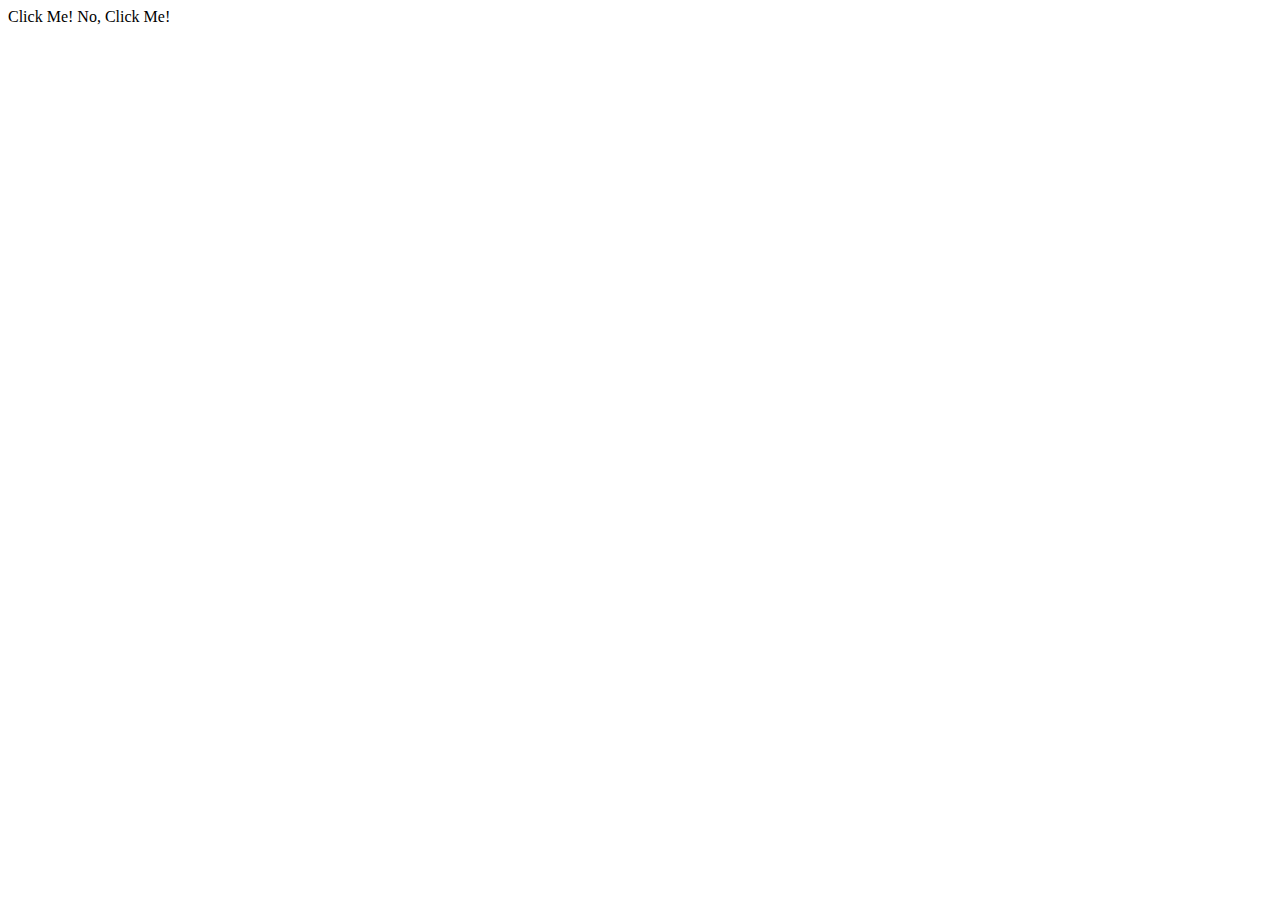
==== foundations/03-grouping-selectors/index.html @ 95e31586 "add ids to same titled elements" ====
<!DOCTYPE html>
<html lang="en">
  <head>
    <meta charset="UTF-8">
    <meta http-equiv="X-UA-Compatible" content="IE=edge">
    <meta name="viewport" content="width=device-width, initial-scale=1.0">
    <title>Grouping Selectors</title>
    <link rel="stylesheet" href="style.css">
  </head>
  <body>
    <button-1>Click Me!</button>
    <button-2>No, Click Me!</button>
  </body>
</html>
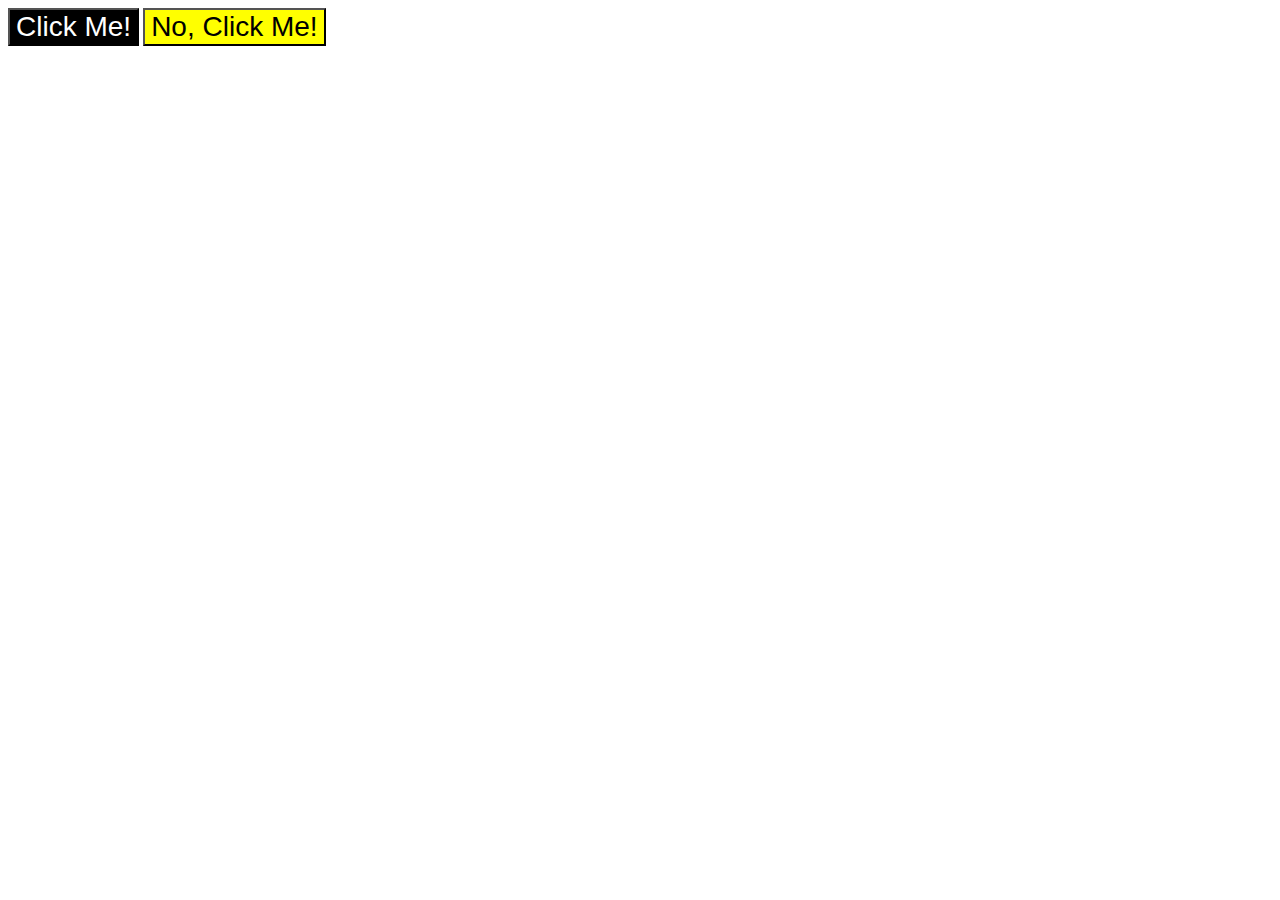
==== commit e81bd93c: "edit html to redefine button cmd and rewrite css to properly utilize grouping selectors" ====
--- a/foundations/03-grouping-selectors/index.html
+++ b/foundations/03-grouping-selectors/index.html
@@ -8,7 +8,7 @@
     <link rel="stylesheet" href="style.css">
   </head>
   <body>
-    <button-1>Click Me!</button>
-    <button-2>No, Click Me!</button>
+    <button class="first-button">Click Me!</button>
+    <button class="second-button">No, Click Me!</button>
   </body>
 </html>--- a/foundations/03-grouping-selectors/style.css
+++ b/foundations/03-grouping-selectors/style.css
@@ -0,0 +1,15 @@
+.first-button,
+.second-button {
+    font-size: 28px;
+    font: Helvetica, "Times New Roman", sans-serif;
+}
+
+.first-button {
+    color: white;
+    background-color: black;
+    font-weight:200;
+}
+
+.second-button {
+    background-color: yellow;
+}
